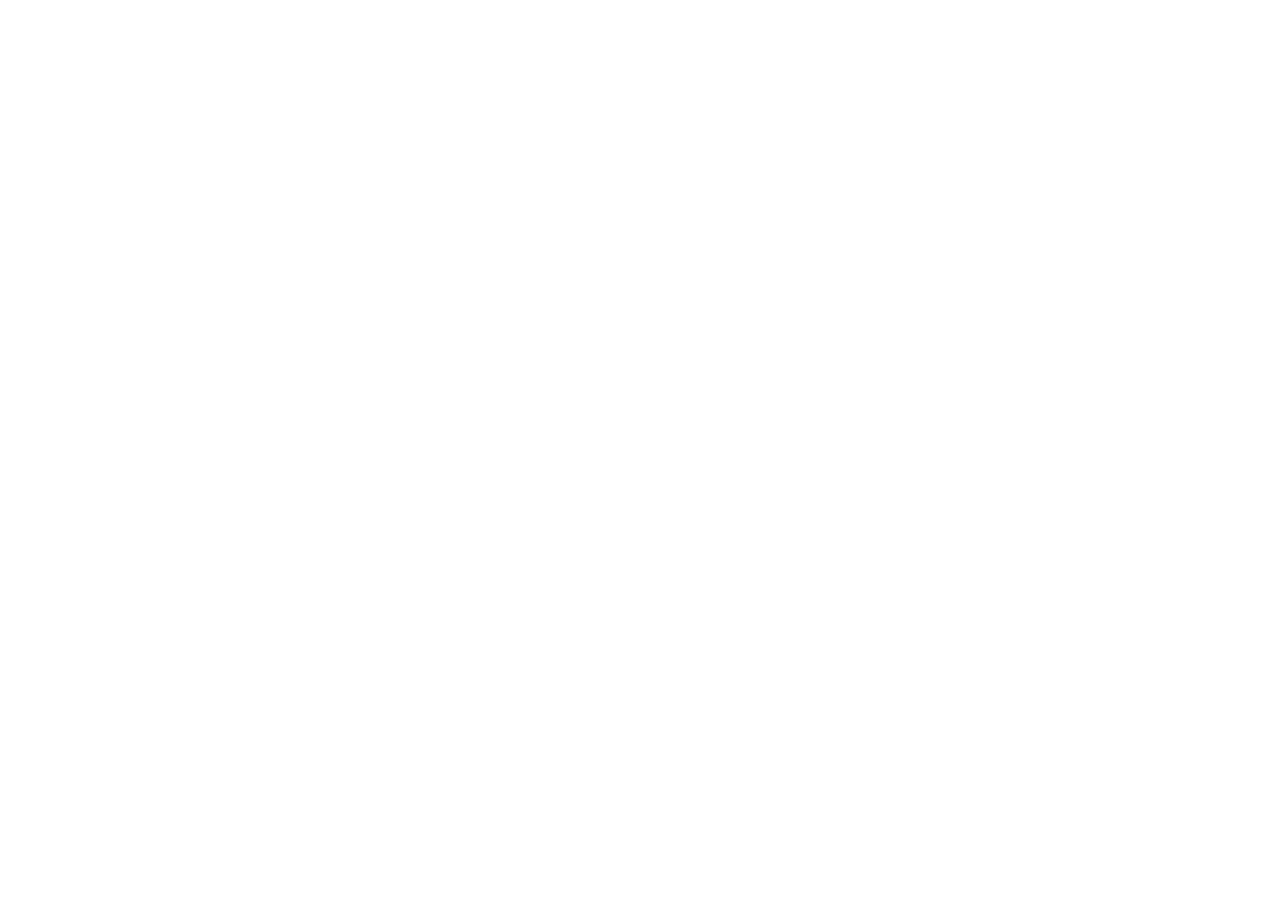
==== docs/index.html @ 28ea1562 "added template" ====
<!doctype html>

<html lang="en">
<head>
    <meta charset="utf-8">

    <title>The HTML5 Herald</title>
    <meta name="description" content="The HTML5 Herald">
    <meta name="author" content="SitePoint">

    <link rel="stylesheet" href="css/styles.css?v=1.0">

</head>

<body>
<script src="js/scripts.js"></script>
</body>
</html>
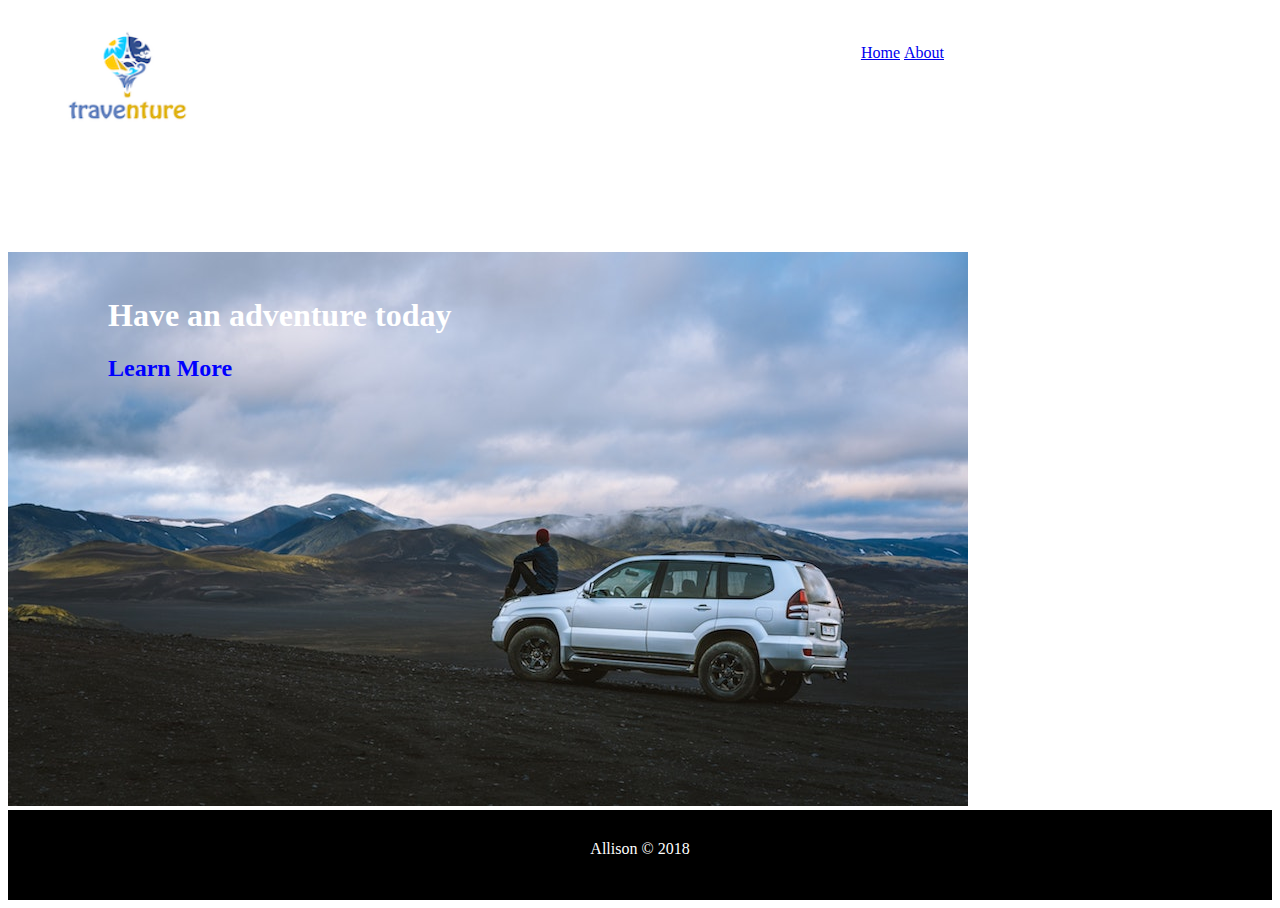
==== commit 1dc3e022: "edited classes and ids" ====
--- a/docs/index.html
+++ b/docs/index.html
@@ -13,6 +13,35 @@
 </head>
 
 <body>
+<div id="top" class="MarginCenter">
+    <div id="logo" class="small floatLeft">
+        <img src="images/traventure.png" alt="My company logo" height="135" width="200" />
+    </div>
+    <div id="menu" class="big floatLeft textRight">
+        <ul type="none" class="clearMargin">
+            <li class="displayInline"><a href="index.html">Home</a></li>
+            <li class="displayInline"><a href="about.html">About</a></li>
+        </ul>
+    </div>
+
+</div>
+
+<div id="main" class="clearfix">
+    <div id="words">
+        <h1 class="clearMargin clearfix">Have an adventure today </h1>
+        <h2 class="clearMargin clearfix"> Learn More </h2>
+    </div>
+    <div id="mainimage" >
+        <img src="images/4x4-adventure-automobile-1571783.jpg"  height="554" width="960"/>
+        <div id="opacity">
+
+        </div>
+    </div>
+</div>
+
+<div id="footer" >
+    Allison &copy; 2018
+</div>
 <script src="js/scripts.js"></script>
 </body>
 </html>--- a/docs/css/styles.css
+++ b/docs/css/styles.css
@@ -0,0 +1,91 @@
+.big{
+    width: 545px;
+    padding-left: 24px;
+    padding-right: 34px;
+}
+.floatLeft{
+    float: left;
+}
+.textRight{
+    text-align: right;
+}
+.small{
+    width: 329px;
+    padding-left: 19px;
+    padding-right: 19px;
+}
+.displayInline{
+    display: inline;
+}
+.MarginCenter{
+    margin-right: auto;
+    margin-left: auto;
+}
+#menu{
+    padding-top: 20px;
+}
+#footer{
+
+    height: 30px;
+    background-color: black;
+    text-align: center;
+    color: white;
+    padding: 30px;
+    alignment: bottom;
+
+}
+#mainimage {
+    background-size: cover;
+
+}
+#words h1{
+    position: relative;
+    top: 150px;
+    left: 100px;
+    color: white;
+}
+#words h2{
+    color: blue;
+    top: 150px;
+    left: 100px;
+    position: relative;
+
+
+}
+.clearfix{
+    clear: both;
+}
+
+#opacity{
+    width: 400px ;
+    opacity: 0.8 ;
+
+}
+.floatRight{
+    float: right;
+}
+
+.thinBorder {
+    border: 1px black solid;
+}
+#mountainimage{
+    padding: 20px;
+}
+#content{
+    margin-right: 200px;
+    margin-top: 80px ;
+}
+#table{
+    margin-left: 150px;
+}
+p{
+    padding-left: 20px;
+}
+#caption{
+    padding-bottom: 0px;
+    padding-left: 10px;
+    padding-top:2px;
+}
+.clearMargin{
+    ;
+}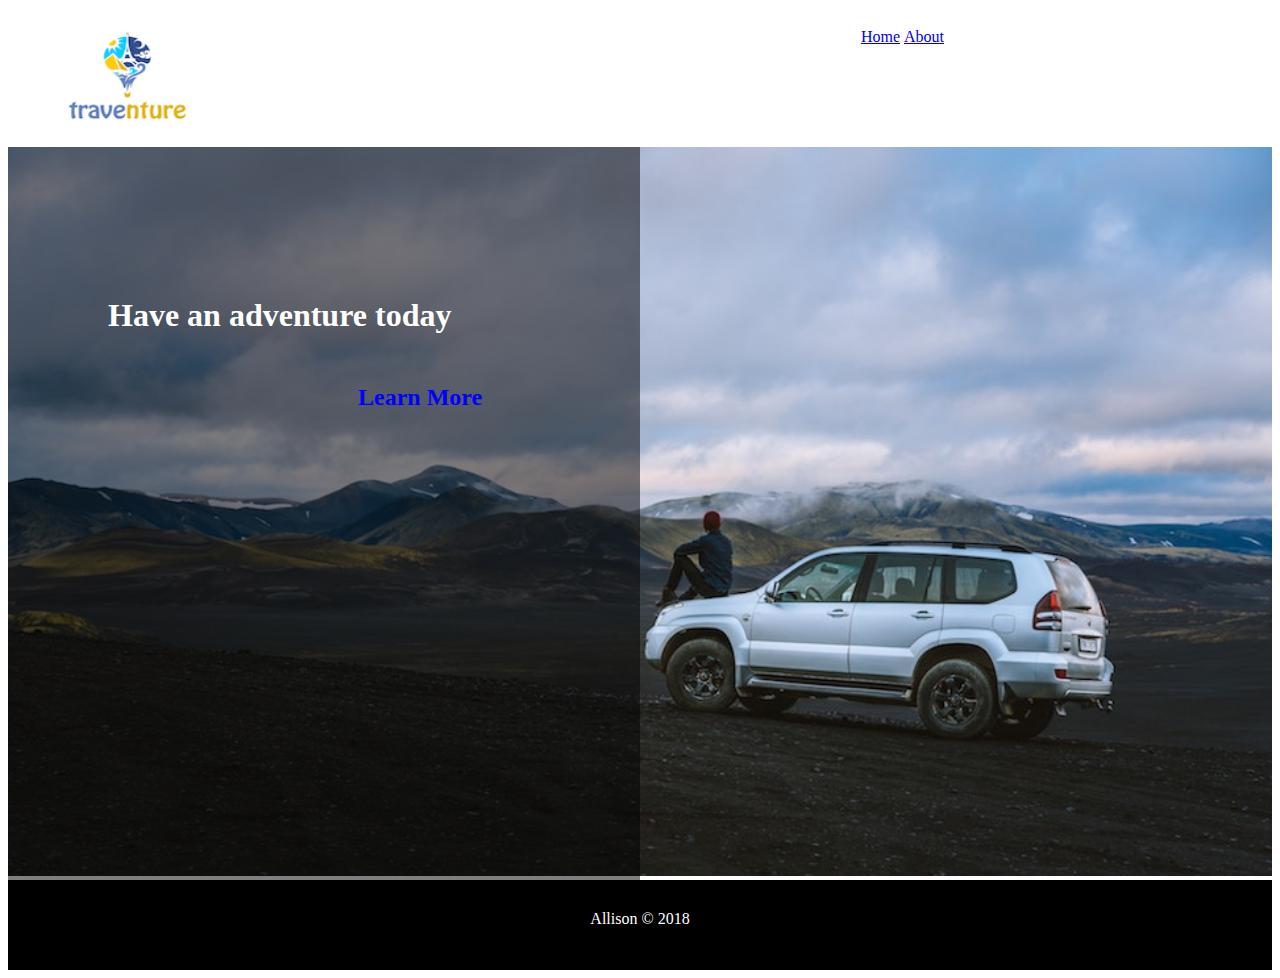
==== commit ed51efc0: "added styles to images fixed footer style" ====
--- a/docs/index.html
+++ b/docs/index.html
@@ -31,12 +31,8 @@
         <h1 class="clearMargin clearfix">Have an adventure today </h1>
         <h2 class="clearMargin clearfix"> Learn More </h2>
     </div>
-    <div id="mainimage" >
-        <img src="images/4x4-adventure-automobile-1571783.jpg"  height="554" width="960"/>
-        <div id="opacity">
 
-        </div>
-    </div>
+        <img src="images/4x4-adventure-automobile-1571783.jpg"  height="100%" width="100%"/>
 </div>
 
 <div id="footer" >
--- a/docs/css/styles.css
+++ b/docs/css/styles.css
@@ -25,13 +25,12 @@
     padding-top: 20px;
 }
 #footer{
-
     height: 30px;
     background-color: black;
     text-align: center;
     color: white;
     padding: 30px;
-    alignment: bottom;
+
 
 }
 #mainimage {
@@ -46,21 +45,21 @@
 }
 #words h2{
     color: blue;
-    top: 150px;
-    left: 100px;
+    top: 200px;
+    left: 350px;
     position: relative;
-
-
+}
+#words {
+    position: absolute;
+    width: 50%;
+    height: 100%;
+    background: rgba(0,0,0,.5);
 }
 .clearfix{
     clear: both;
 }
 
-#opacity{
-    width: 400px ;
-    opacity: 0.8 ;
 
-}
 .floatRight{
     float: right;
 }
@@ -69,23 +68,74 @@
     border: 1px black solid;
 }
 #mountainimage{
-    padding: 20px;
+    padding-top: 10px;
+    padding-bottom: 0px;
+    padding-right:0px;
+    padding-left: 10px;
 }
 #content{
     margin-right: 200px;
     margin-top: 80px ;
+    margin-left: 10px;
 }
 #table{
     margin-left: 150px;
 }
-p{
-    padding-left: 20px;
-}
+
 #caption{
-    padding-bottom: 0px;
+    padding-bottom: 5px;
     padding-left: 10px;
     padding-top:2px;
 }
-.clearMargin{
-    ;
+.clearMargin {
+    margin: 0px;
+}
+#content p{
+    padding-left: 40px;
+}
+
+.footer {
+    position: absolute;
+    alignment: bottom;
+    left: 0;
+    bottom: 0;
+    width: 100%;
+    background-color: black;
+    color: white;
+    text-align: center;
+    padding-bottom: 0px;
+    padding-top: 0px;
+    margin-top: 0px;
+    margin-bottom: 0px;
+    clear: both;
+
+}
+
+#main {
+    position: relative;
+    padding: 0px;
+    margin: 0px;
+
+}
+#secondMain {
+    clear: both;
+    width: 100%;
+    height: 100%;
+    padding-bottom: 50px;
+}
+
+#leftside {
+    position: absolute;
+    float: left;
+    width: 325px;
+}
+#rightside {
+    margin-right: 100px;
+    position: relative;
+}
+
+#top {
+    background-color: deeppink;
+    width: 100%;
+    height: 100%;
 }